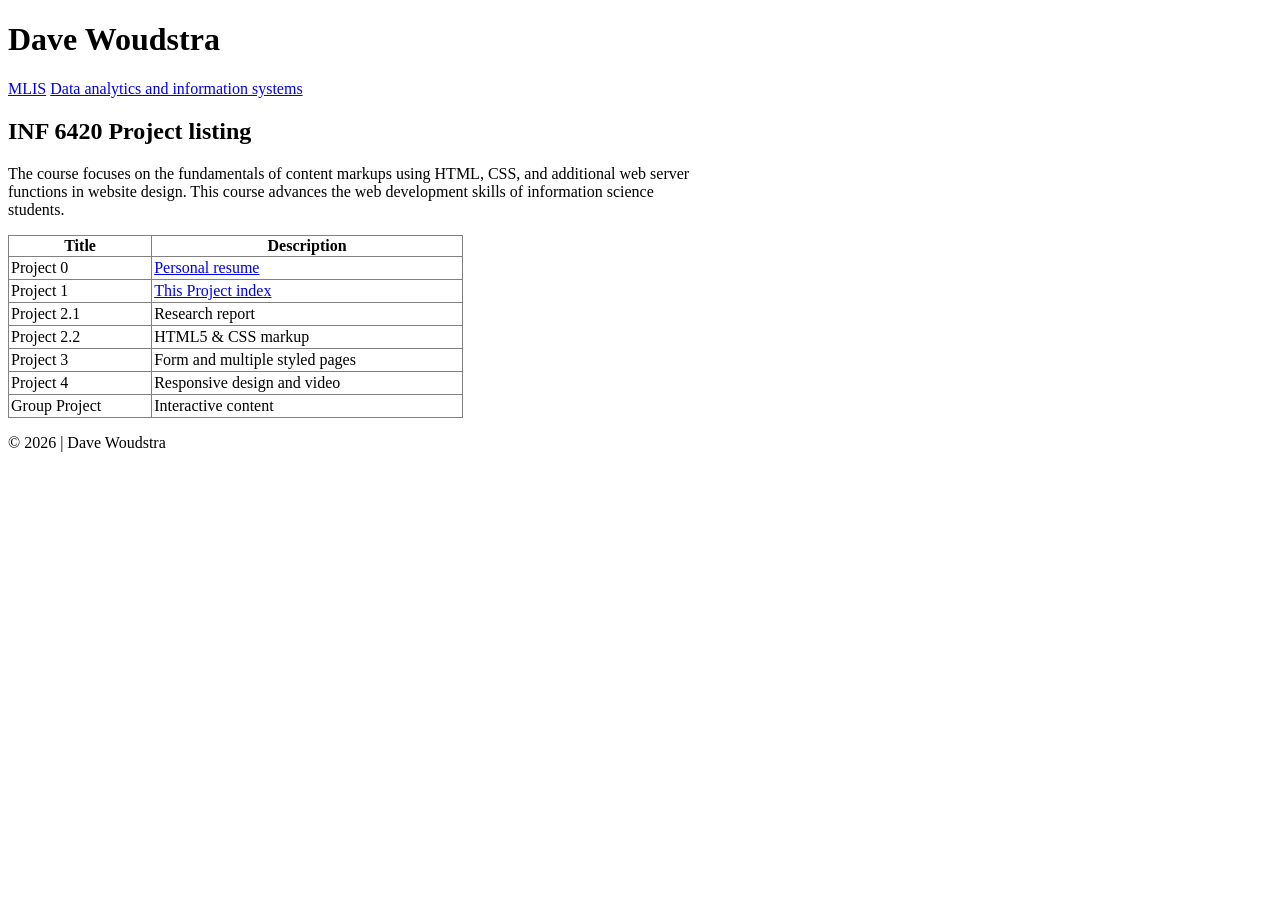
==== Project/index.html @ d792dc56 "Project index  created the index for the "Project" has been created.  The resume has been connected." ====
<!DOCTYPE html>
<html lang="en">
<head>
    <meta charset="UTF-8">
    <meta name="viewport" content="width=device-width, initial-scale=1.0">
    <title>Projects</title>
    <link rel="stylesheet" href="css/styles.css">
</head>
<body>
    <header>
        <h1>Dave Woudstra</h1>
        <p>
            <a href="https://sis.wayne.edu/mlis"
                target="_blank">MLIS</a>
        
            <a href="https://sis.wayne.edu/mlis/pathway/data-analytics-info-systems"
                target="_blank">Data analytics and information systems</a>
        </p>
    </header>
    <main>
        <h2>INF 6420 Project listing</h2>
        <p>The course focuses on the fundamentals of content markups using HTML, CSS, and additional web server<br>
        functions in website design. This course advances the web development skills of information science<br>
        students.
        </p>
            <table>
                <tr>
                    <th>Title</th>
                    <th>Description</th>
                </tr>
                <tr>
                    <td>Project 0</td>
                    <td>
                        <a href="resume.html">Personal resume</a>
                    </td>
                </tr>
                <tr>
                    <td>Project 1</td>
                    <td>
                        <a href="index.html">This Project index</a>
                    </td>
                </tr>
                <tr>
                    <td>Project 2.1</td>
                    <td>Research report</td>
                </tr>
                <tr>
                    <td>Project 2.2</td>
                    <td>HTML5 &amp; CSS markup</td>
                </tr>
                <tr>
                    <td>Project 3</td>
                    <td>Form and multiple styled pages</td>
                </tr>
                <tr>
                    <td>Project 4</td>
                    <td>Responsive design and video</td>
                </tr>
                <tr>
                    <td>Group Project</td>
                    <td>Interactive content</td>
                </tr>
            </table>

    </main>
    <footer>
        <p>&copy; 2026 | Dave Woudstra</p>
    </footer>
</body>
</html>
---- Project/css/styles.css ----
table {
    border-width: 1px;
    border-color: black;
    border-style: solid;
    width: 36%;
    border-collapse: collapse;
}
/* Adds vertical border to the table header*/
th {
    border: 1px solid gray;
}
/* Add vertical border to the table data cells*/ 
table td {
    padding: 2px;
    border: 1px solid gray;
}
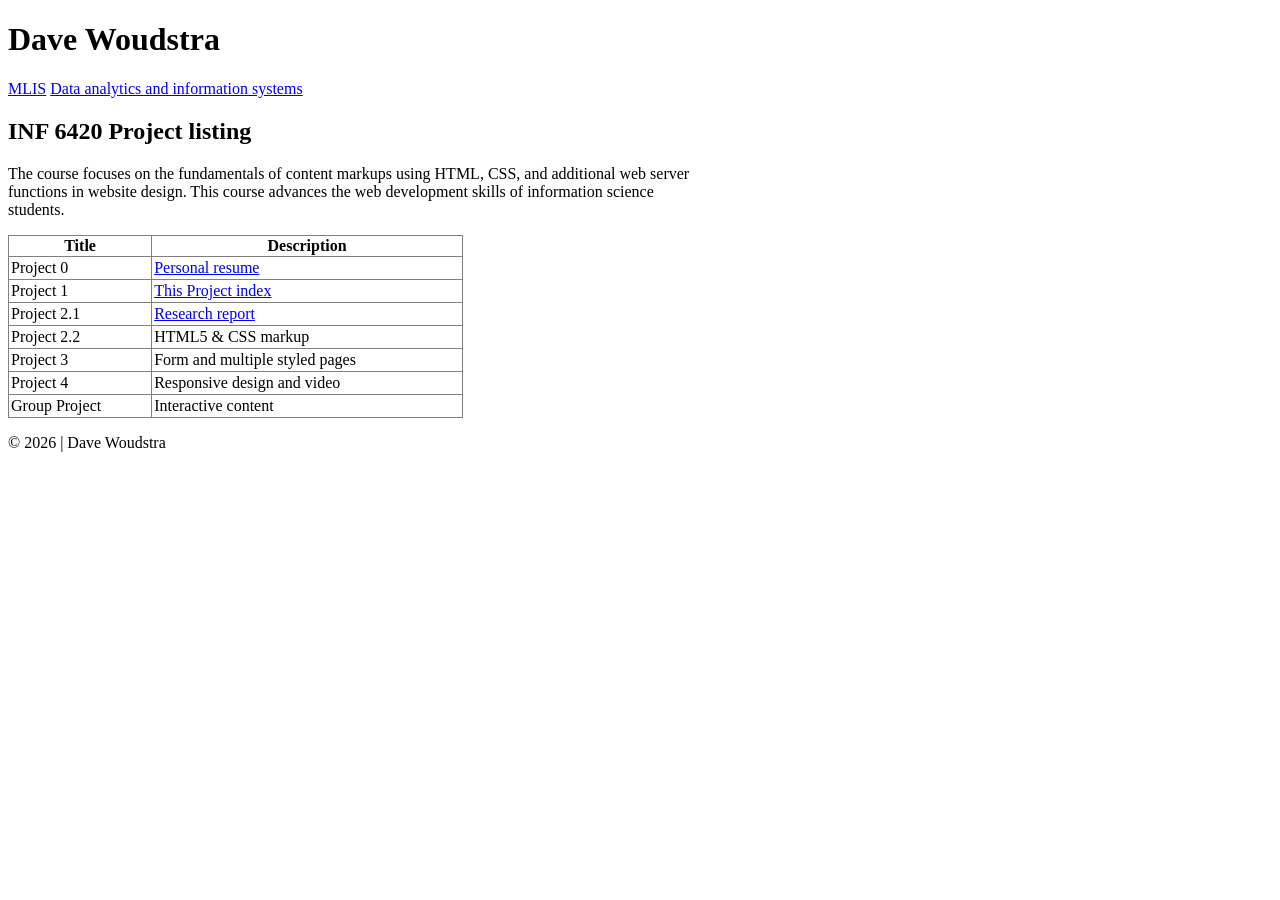
==== commit 213d2dca: "Update index.html" ====
--- a/Project/index.html
+++ b/Project/index.html
@@ -42,7 +42,9 @@
                 </tr>
                 <tr>
                     <td>Project 2.1</td>
-                    <td>Research report</td>
+                    <td>
+                        <a href="report.html">Research report</a>
+                    </td>
                 </tr>
                 <tr>
                     <td>Project 2.2</td>
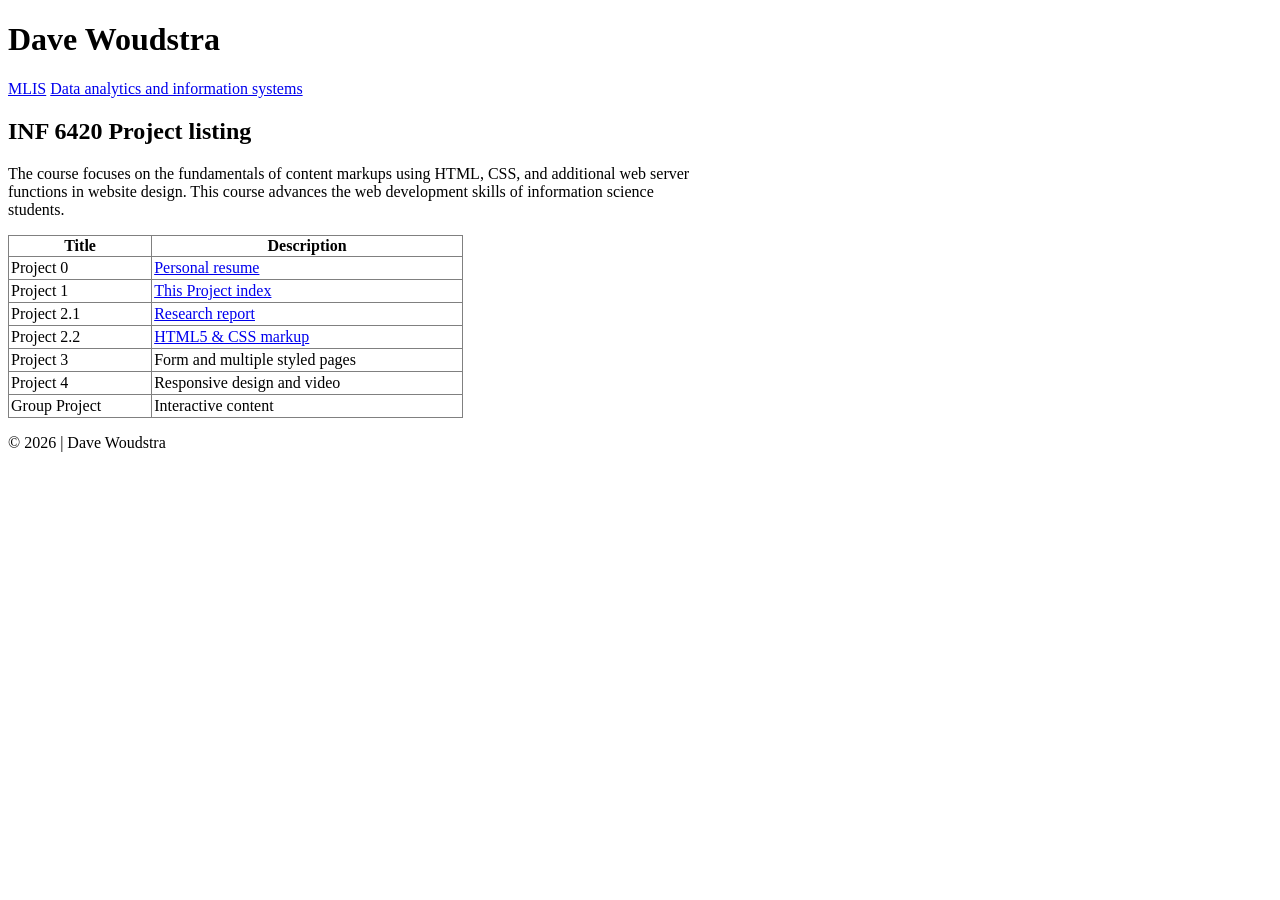
==== commit 56851513: "fixed link link for assignment 2.2 was not coded correctly." ====
--- a/Project/index.html
+++ b/Project/index.html
@@ -48,7 +48,9 @@
                 </tr>
                 <tr>
                     <td>Project 2.2</td>
-                    <td>HTML5 &amp; CSS markup</td>
+                    <td>
+                        <a href="../coffee/index.html">HTML5 &amp; CSS markup</a>
+                    </td>
                 </tr>
                 <tr>
                     <td>Project 3</td>
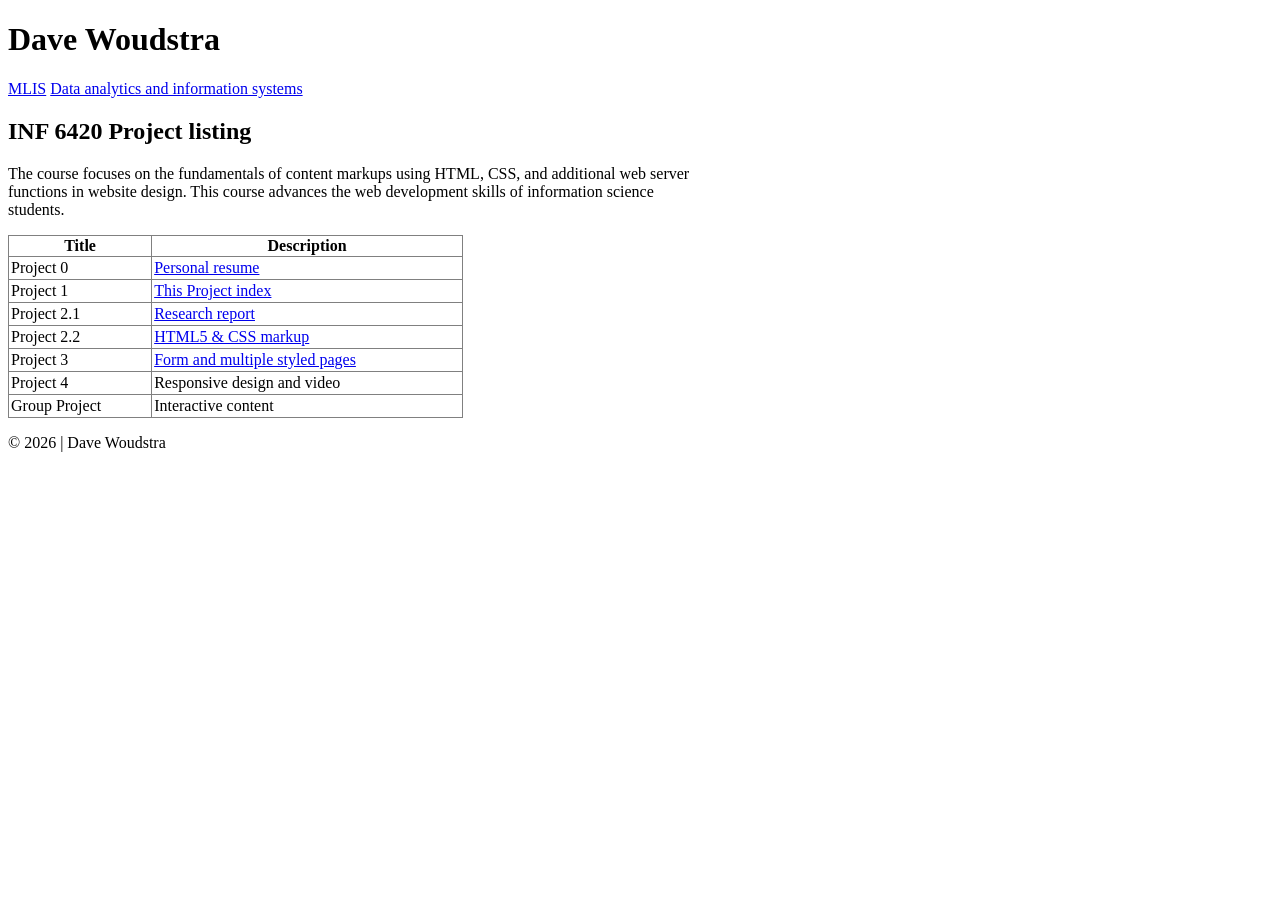
==== commit c60f5c35: "Project 3 finished updated index to link to project 3" ====
--- a/Project/index.html
+++ b/Project/index.html
@@ -1,74 +1,78 @@
 <!DOCTYPE html>
 <html lang="en">
+
 <head>
     <meta charset="UTF-8">
     <meta name="viewport" content="width=device-width, initial-scale=1.0">
     <title>Projects</title>
     <link rel="stylesheet" href="css/styles.css">
 </head>
+
 <body>
     <header>
         <h1>Dave Woudstra</h1>
         <p>
-            <a href="https://sis.wayne.edu/mlis"
-                target="_blank">MLIS</a>
-        
-            <a href="https://sis.wayne.edu/mlis/pathway/data-analytics-info-systems"
-                target="_blank">Data analytics and information systems</a>
+            <a href="https://sis.wayne.edu/mlis" target="_blank">MLIS</a>
+
+            <a href="https://sis.wayne.edu/mlis/pathway/data-analytics-info-systems" target="_blank">Data analytics and
+                information systems</a>
         </p>
     </header>
     <main>
         <h2>INF 6420 Project listing</h2>
         <p>The course focuses on the fundamentals of content markups using HTML, CSS, and additional web server<br>
-        functions in website design. This course advances the web development skills of information science<br>
-        students.
+            functions in website design. This course advances the web development skills of information science<br>
+            students.
         </p>
-            <table>
-                <tr>
-                    <th>Title</th>
-                    <th>Description</th>
-                </tr>
-                <tr>
-                    <td>Project 0</td>
-                    <td>
-                        <a href="resume.html">Personal resume</a>
-                    </td>
-                </tr>
-                <tr>
-                    <td>Project 1</td>
-                    <td>
-                        <a href="index.html">This Project index</a>
-                    </td>
-                </tr>
-                <tr>
-                    <td>Project 2.1</td>
-                    <td>
-                        <a href="report.html">Research report</a>
-                    </td>
-                </tr>
-                <tr>
-                    <td>Project 2.2</td>
-                    <td>
-                        <a href="../coffee/index.html">HTML5 &amp; CSS markup</a>
-                    </td>
-                </tr>
-                <tr>
-                    <td>Project 3</td>
-                    <td>Form and multiple styled pages</td>
-                </tr>
-                <tr>
-                    <td>Project 4</td>
-                    <td>Responsive design and video</td>
-                </tr>
-                <tr>
-                    <td>Group Project</td>
-                    <td>Interactive content</td>
-                </tr>
-            </table>
+        <table>
+            <tr>
+                <th>Title</th>
+                <th>Description</th>
+            </tr>
+            <tr>
+                <td>Project 0</td>
+                <td>
+                    <a href="resume.html">Personal resume</a>
+                </td>
+            </tr>
+            <tr>
+                <td>Project 1</td>
+                <td>
+                    <a href="index.html">This Project index</a>
+                </td>
+            </tr>
+            <tr>
+                <td>Project 2.1</td>
+                <td>
+                    <a href="report.html">Research report</a>
+                </td>
+            </tr>
+            <tr>
+                <td>Project 2.2</td>
+                <td>
+                    <a href="../coffee/index.html">HTML5 &amp; CSS markup</a>
+                </td>
+            </tr>
+            <tr>
+                <td>Project 3</td>
+                <td>
+                    <a href="process.html">Form and multiple styled pages</a>
+                </td>
+            </tr>
+            <tr>
+                <td>Project 4</td>
+                <td>Responsive design and video</td>
+            </tr>
+            <tr>
+                <td>Group Project</td>
+                <td>Interactive content</td>
+            </tr>
+        </table>
 
     </main>
     <footer>
         <p>&copy; 2026 | Dave Woudstra</p>
     </footer>
 </body>
+
 </html>
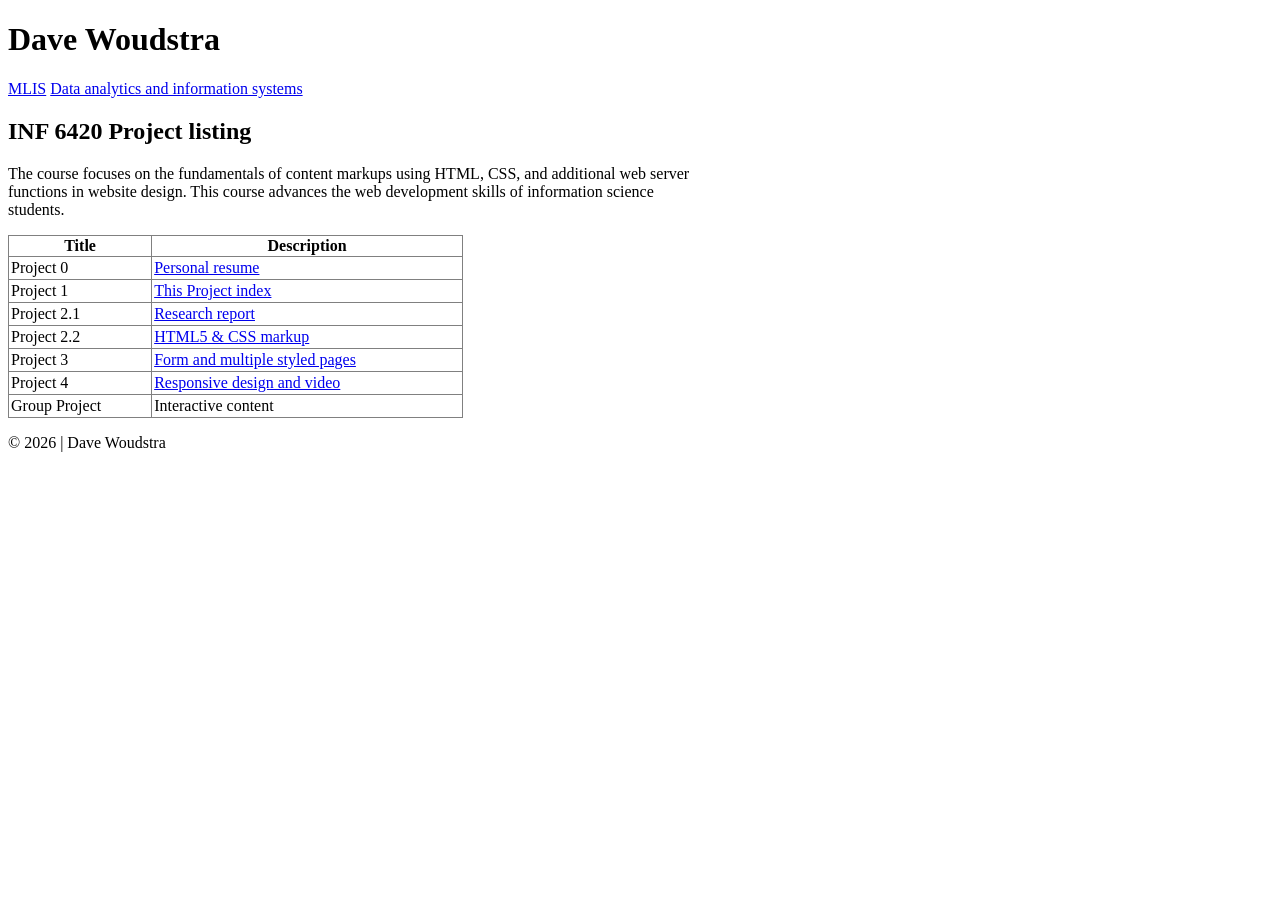
==== commit 368dfc9f: "Updated class index" ====
--- a/Project/index.html
+++ b/Project/index.html
@@ -61,7 +61,9 @@
             </tr>
             <tr>
                 <td>Project 4</td>
-                <td>Responsive design and video</td>
+                <td>
+                    <a href="../responsive-video/index.html">Responsive design and video</a>
+                </td>
             </tr>
             <tr>
                 <td>Group Project</td>
